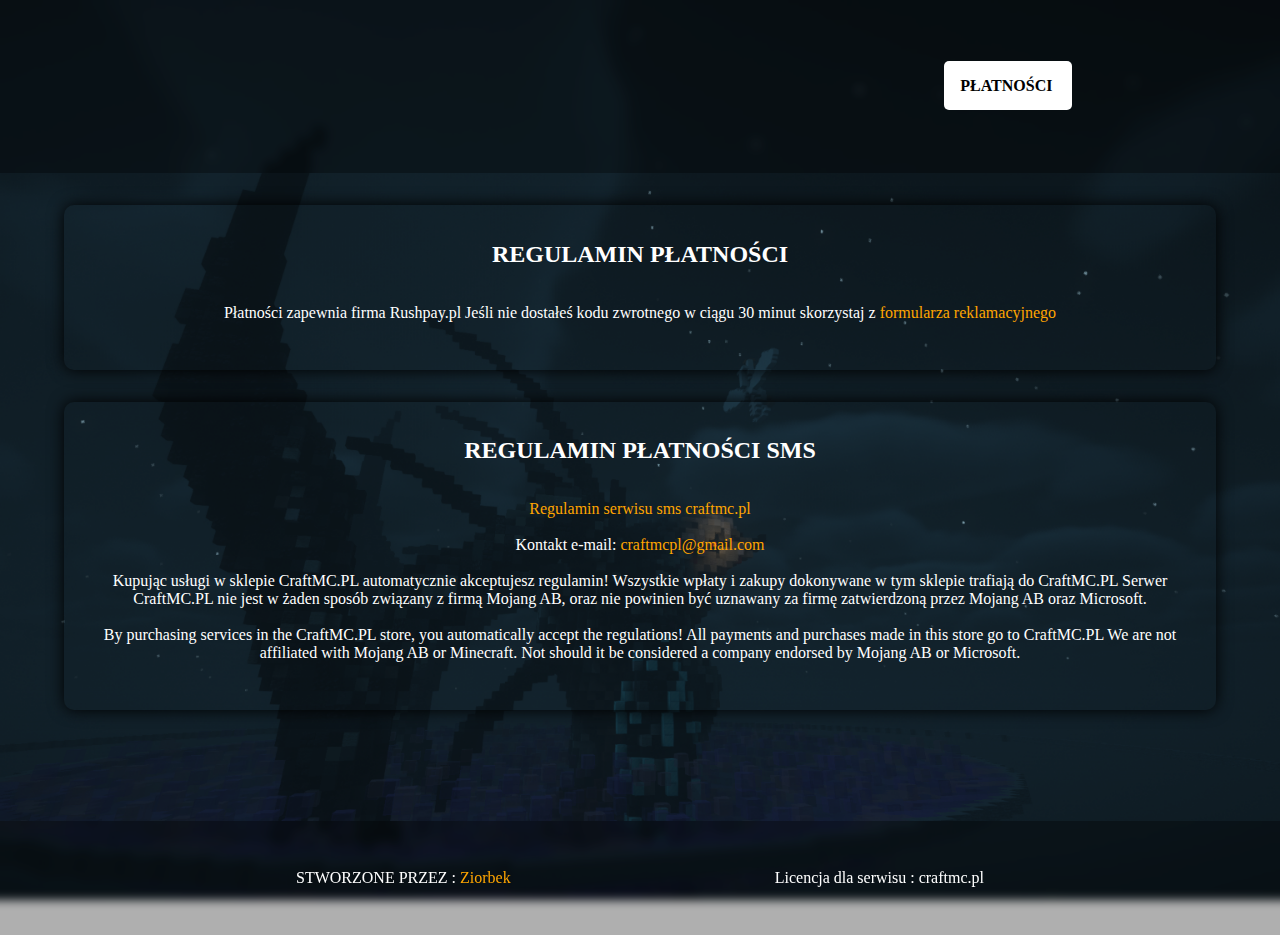
==== Płatności/index.html @ 04fc8b56 "Add files via upload" ====
<!DOCTYPE html>
<html lang="en">
<head>
    <meta charset="UTF-8">
    <meta name="viewport" content="width=device-width, initial-scale=1.0">
    <title>Craftmc.pl</title>
    <link rel="stylesheet" href="style.css">
</head>
<body>
    <script src="../script.js"></script>
    <header>
        <div id="main-picture">
            <a href="../index.html"><img src="../grafika/h0kxnZc.png" alt="craftmc.pl"></a>
        </div>
        <div id="navbar">
            <a href="../regulamin/index.html"><span class="regulamin">
                REGULAMIN
            </span></a>
            <a href="index.html"><span class="platnosi">
                PŁATNOŚCI
            </span></a>
            <a href="../SocialMedia/index.html"><span class="social-media">
                SOCIAL MEDIA
            </span></a>
            <button onclick="otworz()" id="menu-nav">Menu</button>
        </div>
    </header>

    <nav id="nav">
        <a href="index.html">
            <span>REGULAMIN</span>
        </a>
        <a href="../Płatności/index.html"><span>
            PŁATNOŚCI
        </span></a>
        <a href="../SocialMedia/index.html"><span>
            SOCIAL MEDIA
        </span></a>
        <span>
            <button onclick="zamknij()">Zamknij</button>
        </span>
    </nav>

    <main>
        <span id="B2">
            <h2>REGULAMIN PŁATNOŚCI</h2>
                Płatności zapewnia firma Rushpay.pl
                Jeśli nie dostałeś kodu zwrotnego w ciągu 30 minut skorzystaj z <a href="https://paybylink.pl/customer/complaint/">formularza reklamacyjnego</a>
        </span>
            <span id="B3">
                <h2>REGULAMIN PŁATNOŚCI SMS</h2>
                    <span>
                        <a href="regulaminsms.pdf">Regulamin serwisu sms craftmc.pl</a>
                            <span><br><br>
                                Kontakt e-mail: <a href="mailto:craftmcpl@gmail.com">craftmcpl@gmail.com</a>
                                    <span><br><br>
                                        Kupując usługi w sklepie CraftMC.PL automatycznie akceptujesz regulamin! Wszystkie wpłaty i zakupy dokonywane w tym sklepie trafiają do CraftMC.PL
                                            <span>
                                                Serwer CraftMC.PL nie jest w żaden sposób związany z firmą Mojang AB, oraz nie powinien być uznawany za firmę zatwierdzoną przez Mojang AB oraz Microsoft.
                                                    <span>
                                                        <br><br>
                                                        <span>
                                                            By purchasing services in the CraftMC.PL store, you automatically accept the regulations! All payments and purchases made in this store go to CraftMC.PL
                                                                <span>
                                                                    We are not affiliated with Mojang AB or Minecraft. Not should it be considered a company endorsed by Mojang AB or Microsoft.
                                                                </span>
                                                        </span>
                                                    </span>
                                            </span>
                                    </span>
                            </span>                     
                    </span>
            </span>
    </main>

    <footer>
        <div id="reklama">
            <p>STWORZONE PRZEZ :<a href="https://zmcpl.github.io/"> Ziorbek</a></p>
        </div>
        <div id="license">Licencja dla serwisu : craftmc.pl</div>
    </footer>
</body>
</html>
---- Płatności/style.css ----
* {
    font-family: Noto Sans;
    transition: all 0.5s ease-in-out;
}

body {
    margin: 0;
    background-image: url(../grafika/bg2.png);
    background-size: cover;
    background-position: center;
    background-position-y: 0;
    background-repeat: no-repeat;
    background-attachment: fixed;
}

header {
    display: flex;
    justify-content: space-between;
    align-items: center;
    padding: 0rem 2rem 0rem 0rem;
    background-color: rgba(0, 0, 0, 0.315);
    backdrop-filter: blur(5px);
}

main {
    width: 90%;
    display: flex;
    flex-wrap: wrap;
    flex-direction: column;
    text-align: center;
    margin-left: auto;
    margin-right: auto;
    margin-top: 2rem;
    color: white;
}

footer {
    display: flex;
    justify-content: space-evenly;
    align-items: center;
    padding: 2rem;
    margin-top: 6.9rem;
    font-size: 1rem;
    background-color: rgba(0, 0, 0, 0.315);
    backdrop-filter: blur(5px);
    color: white;
}

footer a {
    text-decoration: none;
    color: orange;
}

#nav {
    display: none;
}

#main-picture img {
    animation: wejsciedwa 2s;
    width: 300px;
    transition: all 0.5 ease-in;
    animation-delay: 500ms;
    transform: translateX(-100%);
    animation-fill-mode: forwards;
}

@keyframes wejsciedwa {
    0% {transform: translateX(-100%); opacity: 0;}
    100% {transform: translateX(0%); opacity: 1;}
}

.regulamin {
    opacity: 0;
    animation: opacity 2s;
    animation-delay: 100ms;
    animation-fill-mode: forwards;
}

.platnosci {
    opacity: 0;
    animation: opacity 2s;
    animation-fill-mode: forwards;
    animation-delay: 500ms;
}

.social-media {
    opacity: 0;
    animation: opacity 2s;
    animation-fill-mode: forwards;
    animation-delay: 1000ms;
}

@keyframes opacity {
    0% {opacity: 0;}
    100% {opacity: 1;}
}

#menu-nav {
    display: none;
}

#navbar span {
    background-color: rgb(255, 255, 255);
    margin: 0.5rem;
    padding: 1rem;
    border-radius: 5px;
    font-weight: bolder;
}

#navbar a {
    text-decoration: none;
    color: black;
}

main span a {
    color: orange;
    text-decoration: none;
}

main span h2 {
    padding: 1rem 0rem;
}

#B2,
#B3 {
    box-shadow: 0 0 1rem black;
    border-radius: 10px;
    padding: 0rem 4rem 3rem 4rem;
}

#B2 {
    margin-bottom: 2rem;
}

@media (max-width: 1280px) {
    #B2,
    #B3 {
        box-shadow: 0 0 1rem black;
        border-radius: 10px;
        padding: 0rem 2rem 3rem 2rem;
}
}

@media (max-width: 820px) {
    main {
        font-size: 14px;
    }

    #navbar span {
        display: none;
    }

    #menu-nav {
        display: block;
    }

    #nav {
        display: flex;
        flex-direction: column;
        width: 90%;
        height: 100%;
        top: 0;
        margin-left: auto;
        margin-right: auto;
        background-color: rgba(0, 0, 0, 0.473);
        backdrop-filter: blur(5px);
        text-align: center;
        z-index: 999;
        position: fixed;
        transform: translateX(-100%);
        transition: all 0.4s ease-in-out;
        line-height: 2;
    }
    
    #nav a {
        color: white;
        font-size: 35px;
        text-decoration: none;
        padding-top: 3rem;
        border-bottom: 2px dashed rgba(255, 255, 255, 0.445);
    }

    #nav button {
        font-size: 35px;
        background-color: transparent;
        border: 0;
        color: white;
        padding-top: 85%;
    }

    #menu-nav {
        background-color: rgb(255, 255, 255);
        margin: 0.5rem;
        padding: 1rem;
        border-radius: 5px;
        font-weight: bolder;
        color: black;
        font-size: 1rem;
    }

    #main-picture img {
        width: 200px;
    }

    footer {
        margin-top: 2rem;
    }

}
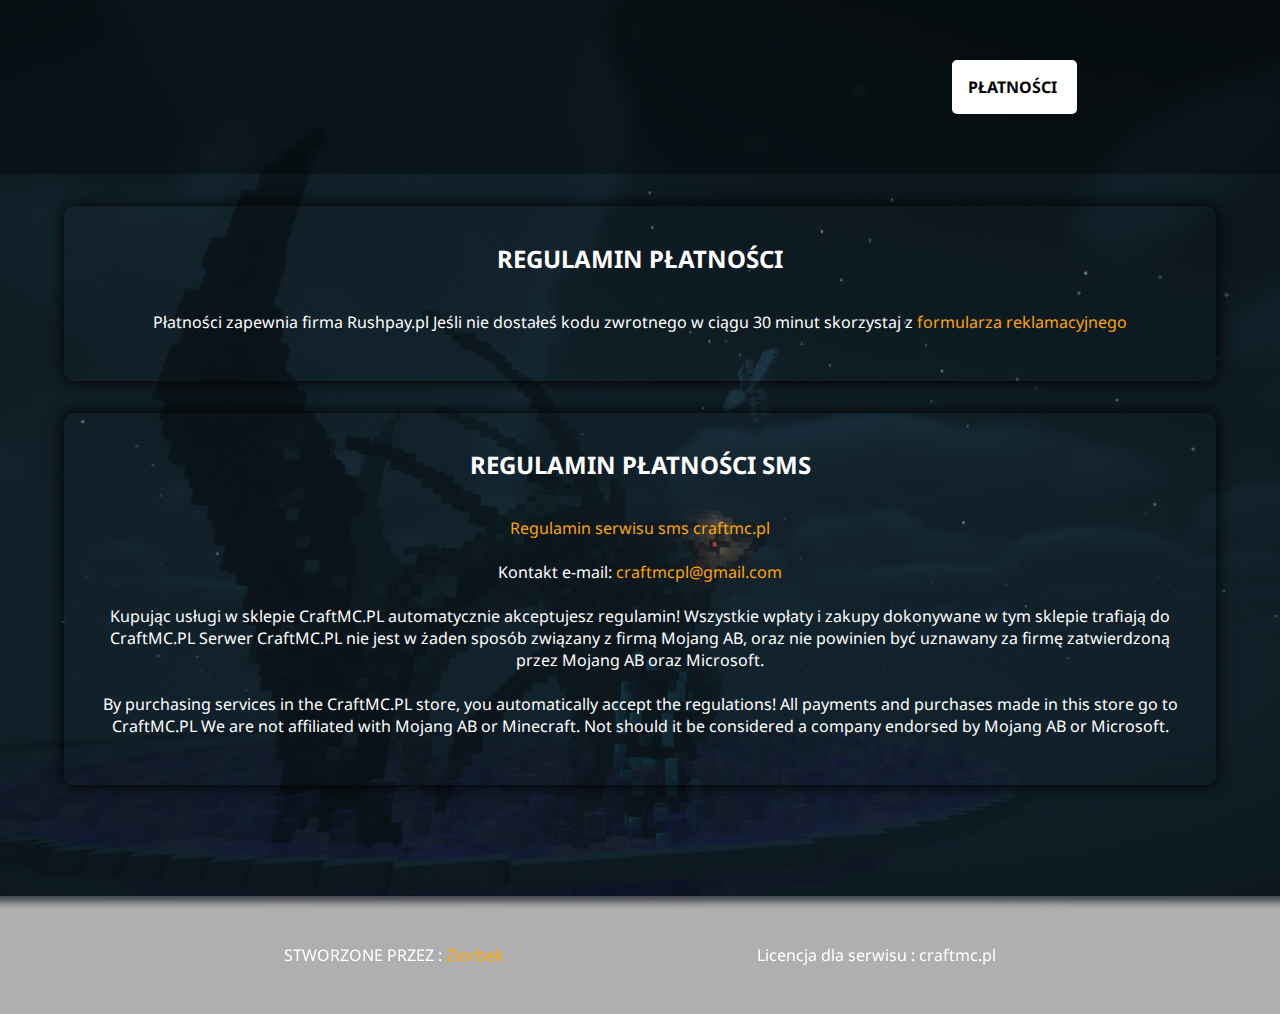
==== commit 5213cea2: "Update index.html" ====
--- a/Płatności/index.html
+++ b/Płatności/index.html
@@ -5,6 +5,9 @@
     <meta name="viewport" content="width=device-width, initial-scale=1.0">
     <title>Craftmc.pl</title>
     <link rel="stylesheet" href="style.css">
+    <link rel="preconnect" href="https://fonts.googleapis.com">
+    <link rel="preconnect" href="https://fonts.gstatic.com" crossorigin>
+    <link href="https://fonts.googleapis.com/css2?family=Fredoka:wdth,wght@125,300..700&family=Noto+Sans:ital,wght@0,100..900;1,100..900&display=swap" rel="stylesheet">
 </head>
 <body>
     <script src="../script.js"></script>
@@ -80,4 +83,4 @@
         <div id="license">Licencja dla serwisu : craftmc.pl</div>
     </footer>
 </body>
-</html>+</html>
